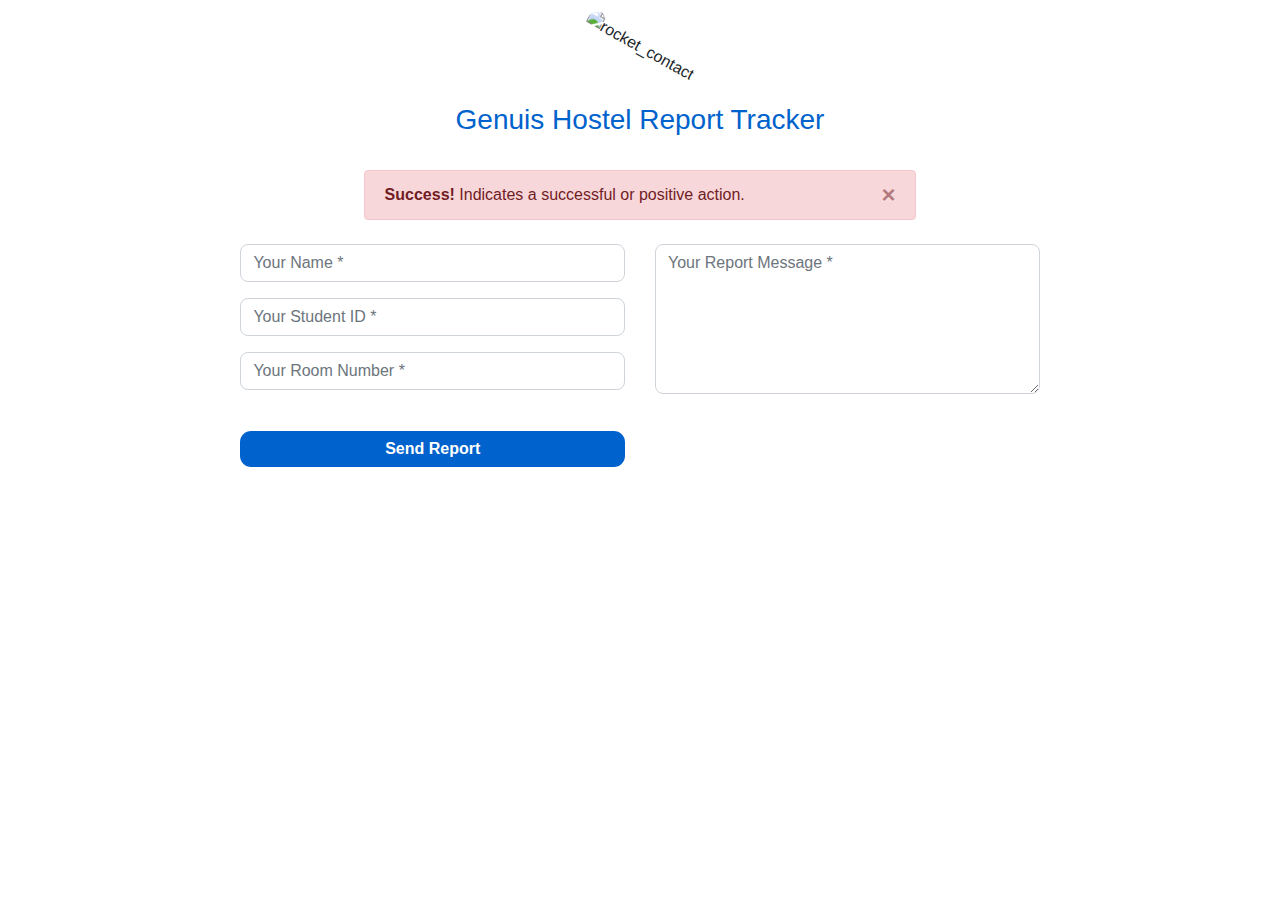
==== index.html @ 000fff28 "make room for Dynamic alert" ====
<!DOCTYPE html>
<html lang="en">
<head>
    <meta charset="UTF-8">
    <meta http-equiv="X-UA-Compatible" content="IE=edge">
    <meta name="viewport" content="width=device-width, initial-scale=1.0">
    <title>Hotel Tracker System|</title>

    <!-- Bootstrap CSS -->
    <link rel="stylesheet" href="https://cdn.jsdelivr.net/npm/bootstrap@4.6.1/dist/css/bootstrap.min.css">

    <!-- Fontawesome -->
    <link rel="stylesheet" href="https://cdnjs.cloudflare.com/ajax/libs/font-awesome/4.7.0/css/font-awesome.min.css">

    <!-- Custom CSS -->
    <link rel="stylesheet" href="./css/style.css">
</head>
<body>


    <div class="container contact-form">
        <div class="contact-image">
            <img src="https://image.ibb.co/kUagtU/rocket_contact.png" alt="rocket_contact"/>
        </div>
        <form method="post">
            <h3>Genuis Hostel Report Tracker</h3>
            <div class="row info mb-2 mt-0">
                <div class="col-md-2"></div>
                <div class="col-md-8 alert  alert-dismissible fade show">
                    <button type="button" class="close" data-dismiss="alert">&times;</button>
                    <strong id="alert-type">Success!</strong> <span id="alert-msg">Indicates a successful or positive action.</span>
                </div>
                <div class="col-md-2"></div>
            </div>
            <div class="row">
                <div class="col-md-6">
                    <div class="form-group">
                        <input type="text" name="sName" id="sName" class="form-control" placeholder="Your Name *" />
                    </div>
                    <div class="form-group">
                        <input type="text" name="sID" id="sID" class="form-control" placeholder="Your Student ID *" />
                    </div>
                    <div class="form-group">
                        <input type="text" name="rNum" id="rNum" class="form-control" placeholder="Your Room Number *" />
                    </div>
                </div>
                <div class="col-md-6">
                    <div class="form-group">
                        <textarea name="rMsg" id="rMsg" class="form-control" placeholder="Your Report Message *" style="width: 100%; height: 150px;"></textarea>
                    </div>
                </div>
            </div>
            <div class="row">
                <!-- <div class="col-md-4"></div> -->
                <div class="form-group col-md-6">
                    <button type="button" id="btn_send" name="btnSubmit" class="btnContact">Send Report</button>
                </div>

            </div>
        </form>
    </div>




    <!-- Bootstrap JS -->
    <script src="https://cdn.jsdelivr.net/npm/jquery@3.6.0/dist/jquery.slim.min.js"></script>
    <script src="https://cdn.jsdelivr.net/npm/popper.js@1.16.1/dist/umd/popper.min.js"></script>
    <script src="https://cdn.jsdelivr.net/npm/bootstrap@4.6.1/dist/js/bootstrap.bundle.min.js"></script>
    <!-- Custom JS -->
    <script src="./js/app.js"></script>    
</body>
</html>
---- css/style.css ----
*{
    padding: 0;
    margin: 0;
}

body{
    width: 100vw;
    height: 100;
    overflow: hidden;
}

.contact-form{
    background: #fff;
    margin-top: 4%;
    margin-bottom: 5%;
    width: 90%;
}
.contact-form .form-control{
    border-radius: 0.5rem;
}
.contact-image{
    text-align: center;
}
.contact-image img{
    border-radius: 6rem;
    width: 11%;
    margin-top: -3%;
    transform: rotate(29deg);
}
.contact-form form{
    padding: 14%;
}
.contact-form form .row{
    margin-bottom: -7%;
}
.contact-form h3{
    margin-bottom: 8%;
    margin-top: -16%;
    text-align: center;
    color: #0062cc;
}
.contact-form .btnContact {
    width: 100%;
    border: none;
    border-radius: 0.7rem;
    padding: 1.5%;
    background: #0062cc;
    font-weight: 600;
    color: #fff;
    cursor: pointer;
    margin-top: 20%;
}


/* Alert */
.info{
    margin-top: -30px !important;
}
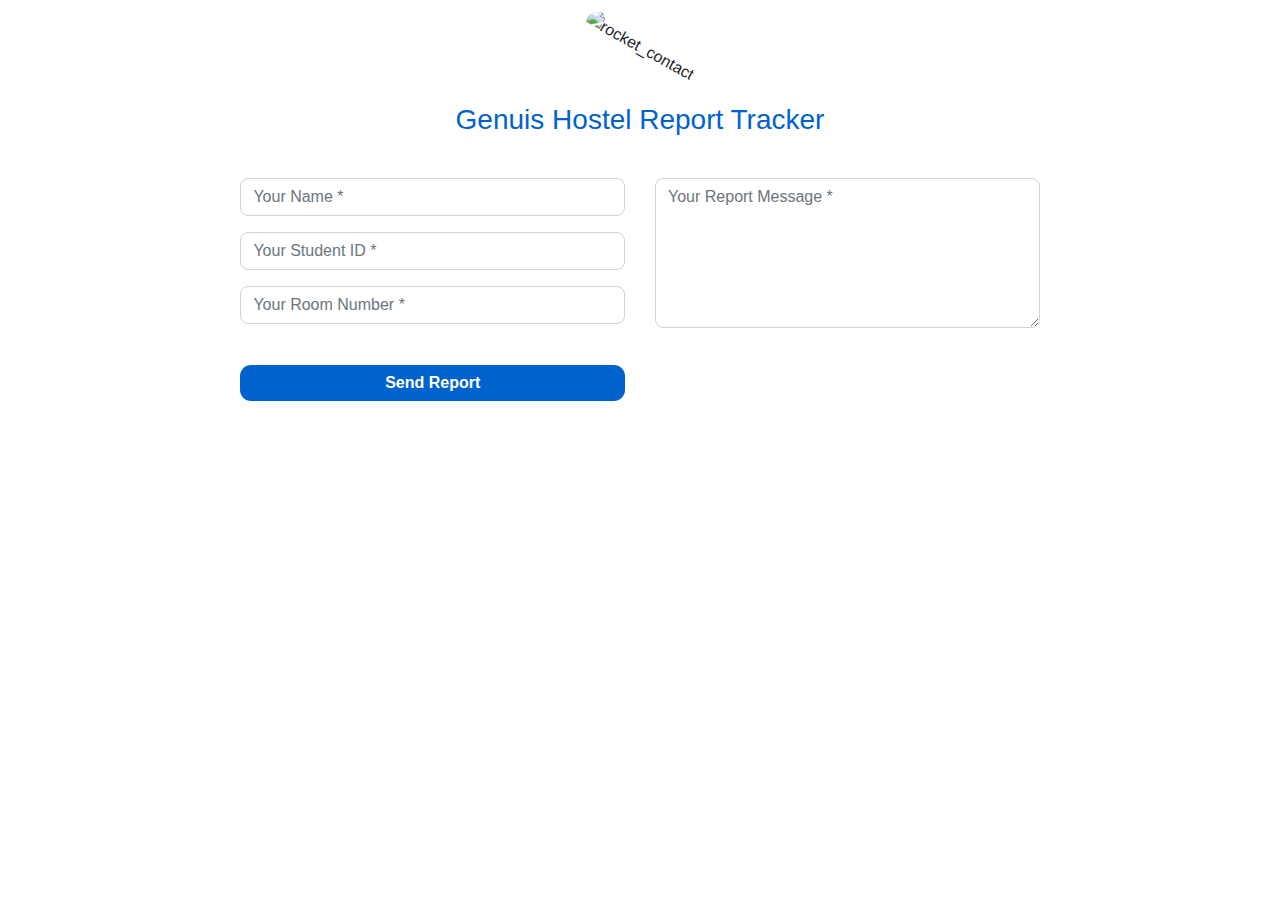
==== commit 7bde1762: "Update: Render error alert" ====
--- a/index.html
+++ b/index.html
@@ -38,7 +38,7 @@
                         <input type="text" name="sName" id="sName" class="form-control" placeholder="Your Name *" />
                     </div>
                     <div class="form-group">
-                        <input type="text" name="sID" id="sID" class="form-control" placeholder="Your Student ID *" />
+                        <input type="text" name="sID" id="sID" class="form-control outline-danger"  placeholder="Your Student ID *" />
                     </div>
                     <div class="form-group">
                         <input type="text" name="rNum" id="rNum" class="form-control" placeholder="Your Room Number *" />
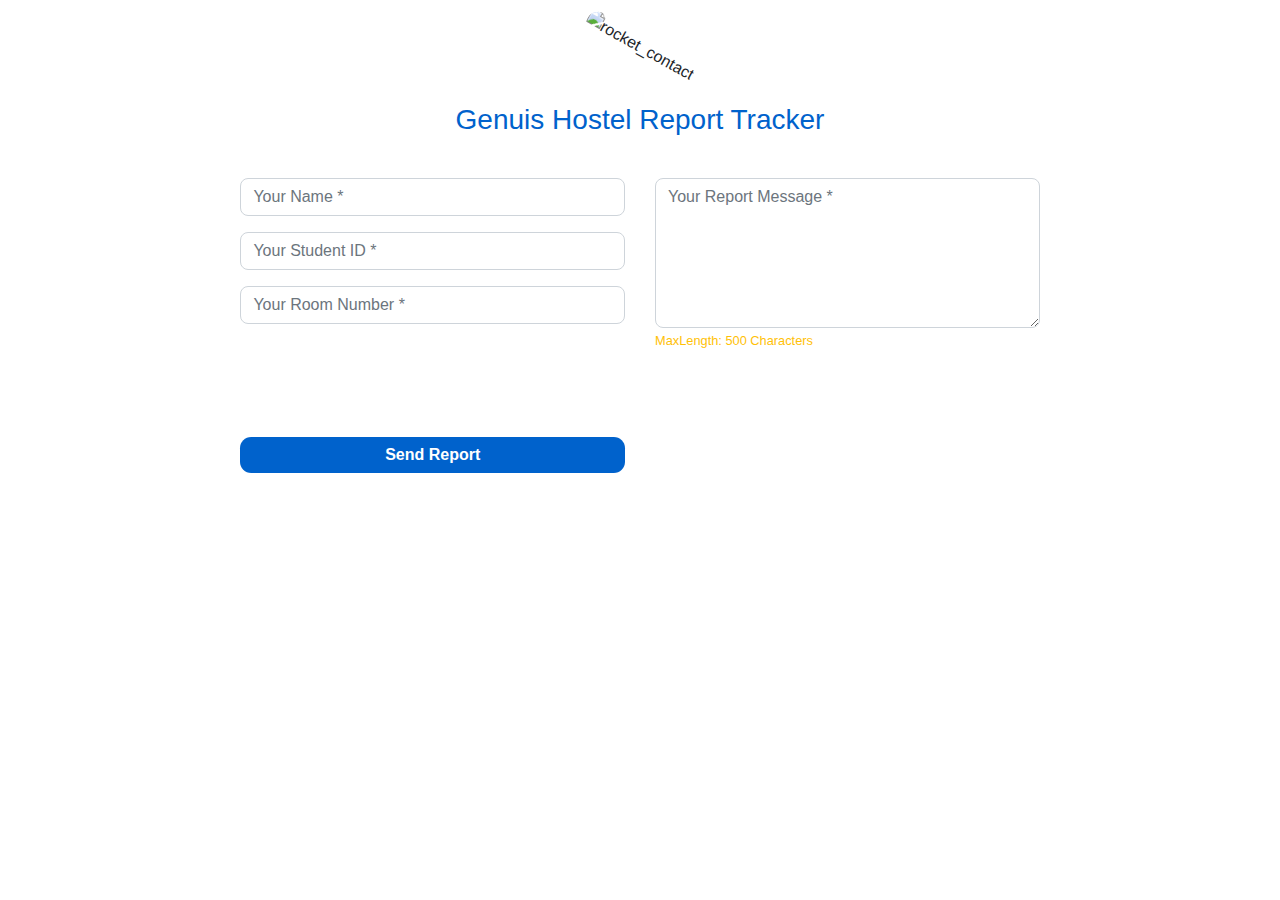
==== commit 67a735c7: "Update Form" ====
--- a/index.html
+++ b/index.html
@@ -22,7 +22,7 @@
         <div class="contact-image">
             <img src="https://image.ibb.co/kUagtU/rocket_contact.png" alt="rocket_contact"/>
         </div>
-        <form method="post">
+        <form method="post" autocomplete="off">
             <h3>Genuis Hostel Report Tracker</h3>
             <div class="row info mb-2 mt-0">
                 <div class="col-md-2"></div>
@@ -38,7 +38,7 @@
                         <input type="text" name="sName" id="sName" class="form-control" placeholder="Your Name *" />
                     </div>
                     <div class="form-group">
-                        <input type="text" name="sID" id="sID" class="form-control outline-danger"  placeholder="Your Student ID *" />
+                        <input type="text" name="sID" id="sID" class="form-control outline-danger"  placeholder="Your Student ID *" maxlength="8" />
                     </div>
                     <div class="form-group">
                         <input type="text" name="rNum" id="rNum" class="form-control" placeholder="Your Room Number *" />
@@ -46,17 +46,17 @@
                 </div>
                 <div class="col-md-6">
                     <div class="form-group">
-                        <textarea name="rMsg" id="rMsg" class="form-control" placeholder="Your Report Message *" style="width: 100%; height: 150px;"></textarea>
+                        <textarea name="rMsg" id="rMsg" class="form-control" maxlength="500" placeholder="Your Report Message *" style="width: 100%; height: 150px;"></textarea>
+                        <small class="text-warning">MaxLength: 500 Characters</small>
                     </div>
                 </div>
-            </div>
+            </div><br><br>
             <div class="row">
-                <!-- <div class="col-md-4"></div> -->
-                <div class="form-group col-md-6">
+                <div class="col-md-6">
                     <button type="button" id="btn_send" name="btnSubmit" class="btnContact">Send Report</button>
                 </div>
+            </div>
 
-            </div>
         </form>
     </div>
 
--- a/css/style.css
+++ b/css/style.css
@@ -18,6 +18,10 @@
 .contact-form .form-control{
     border-radius: 0.5rem;
 }
+.form-control:focus {
+    border-color: rgb(3, 99, 224);
+    box-shadow: 0 0 0 0.2rem rgba(3, 99, 224, 0.25);
+} 
 .contact-image{
     text-align: center;
 }
@@ -55,4 +59,4 @@
 /* Alert */
 .info{
     margin-top: -30px !important;
-}+}
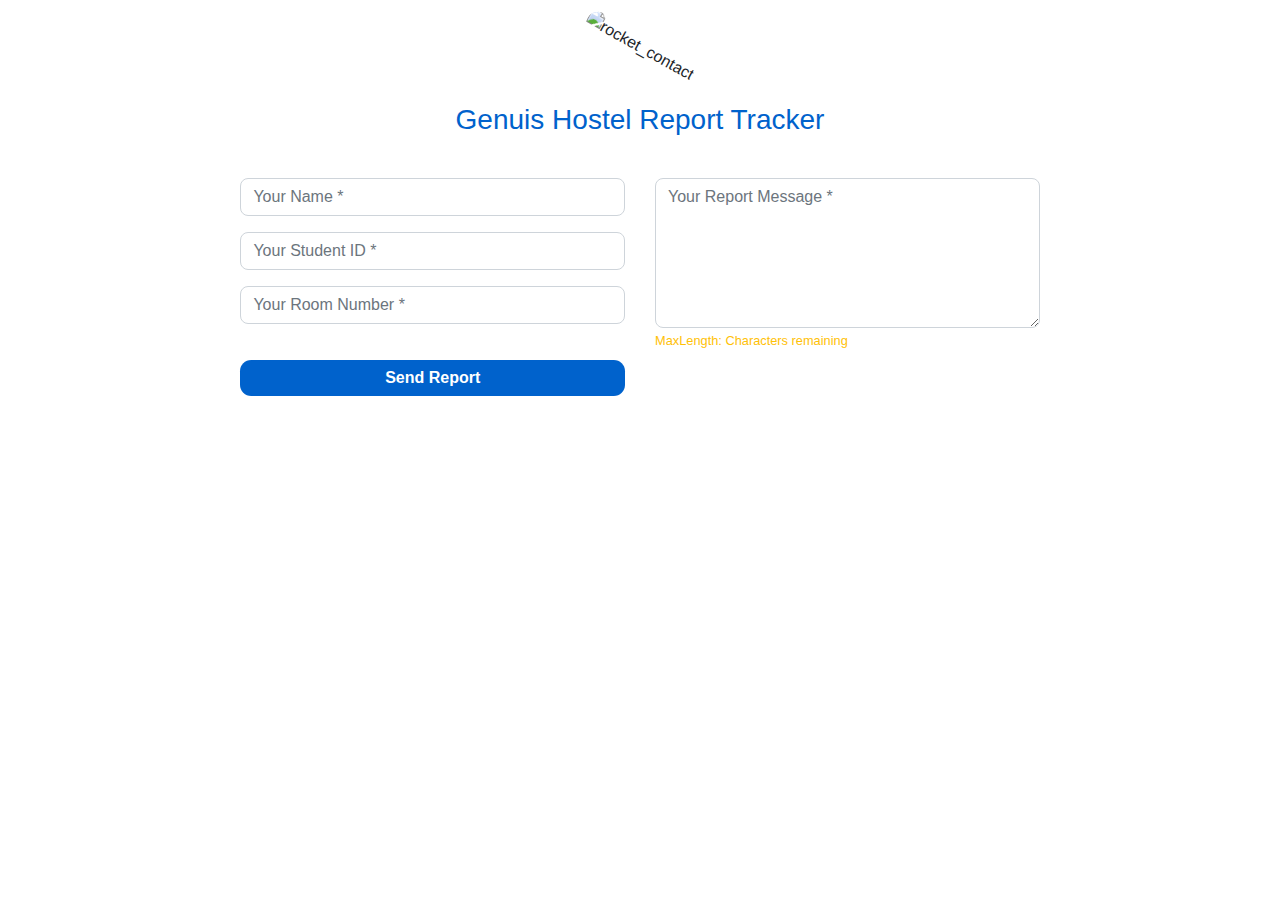
==== commit aad060bb: "Complete form" ====
--- a/index.html
+++ b/index.html
@@ -22,7 +22,7 @@
         <div class="contact-image">
             <img src="https://image.ibb.co/kUagtU/rocket_contact.png" alt="rocket_contact"/>
         </div>
-        <form method="post" autocomplete="off">
+        <form method="post" autocomplete="off" id="report_form">
             <h3>Genuis Hostel Report Tracker</h3>
             <div class="row info mb-2 mt-0">
                 <div class="col-md-2"></div>
@@ -47,7 +47,7 @@
                 <div class="col-md-6">
                     <div class="form-group">
                         <textarea name="rMsg" id="rMsg" class="form-control" maxlength="500" placeholder="Your Report Message *" style="width: 100%; height: 150px;"></textarea>
-                        <small class="text-warning">MaxLength: 500 Characters</small>
+                        <small class="text-warning">MaxLength: <span id="msgCount"></span> Characters remaining</small>
                     </div>
                 </div>
             </div><br><br>
--- a/css/style.css
+++ b/css/style.css
@@ -52,7 +52,7 @@
     font-weight: 600;
     color: #fff;
     cursor: pointer;
-    margin-top: 20%;
+    /* margin-top: 20%; */
 }
 
 
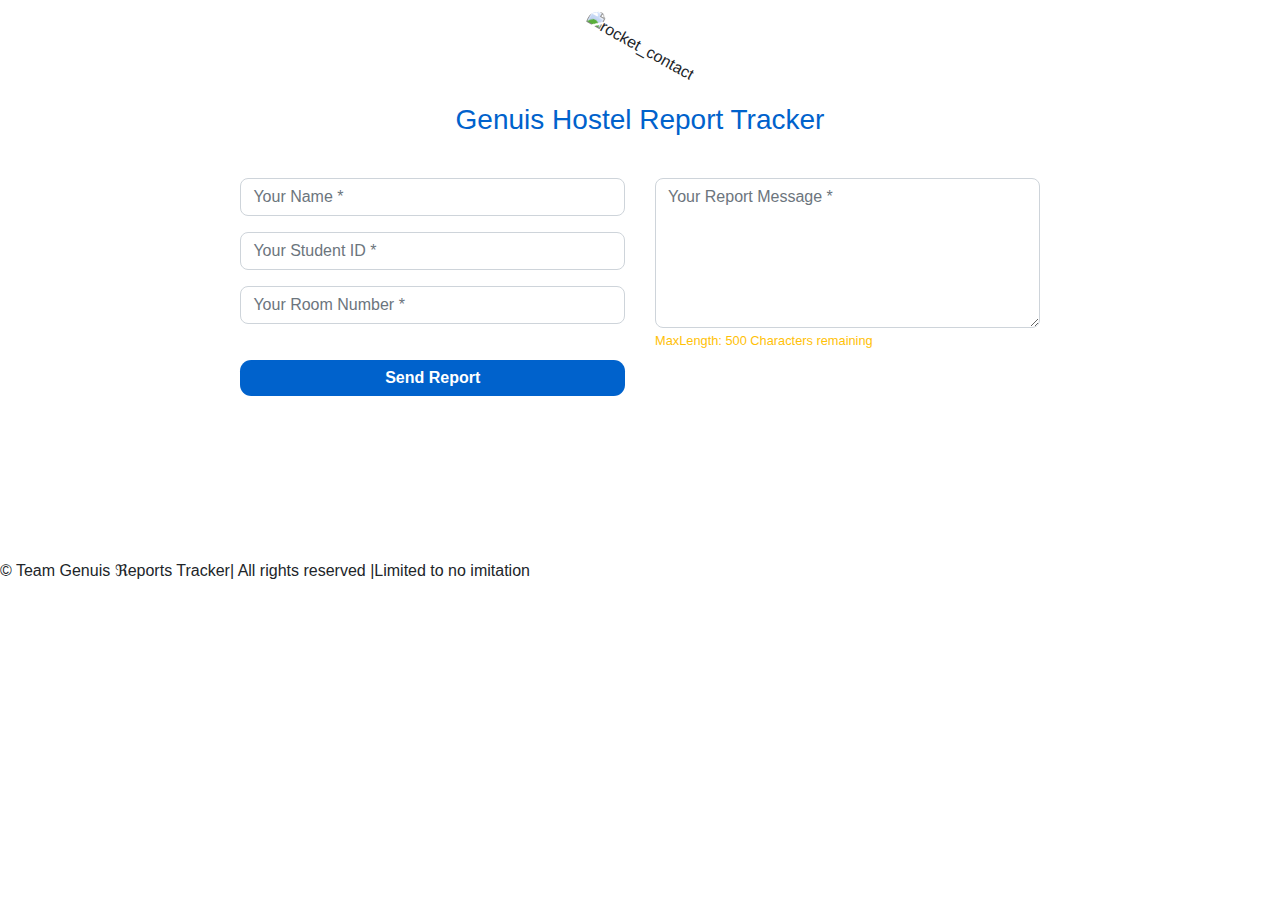
==== commit 9b4aaa14: "Update report form" ====
--- a/index.html
+++ b/index.html
@@ -59,6 +59,10 @@
 
         </form>
     </div>
+    <!-- footer -->
+    <div class="footer">
+        <p>&copy; <span id ="year"></span> Team Genuis &Re;eports Tracker| All rights reserved |Limited to no imitation</>
+      </div>
 
 
 
--- a/css/style.css
+++ b/css/style.css
@@ -57,6 +57,11 @@
 
 
 /* Alert */
+
 .info{
     margin-top: -30px !important;
 }
+
+.alert{
+    display: none;
+}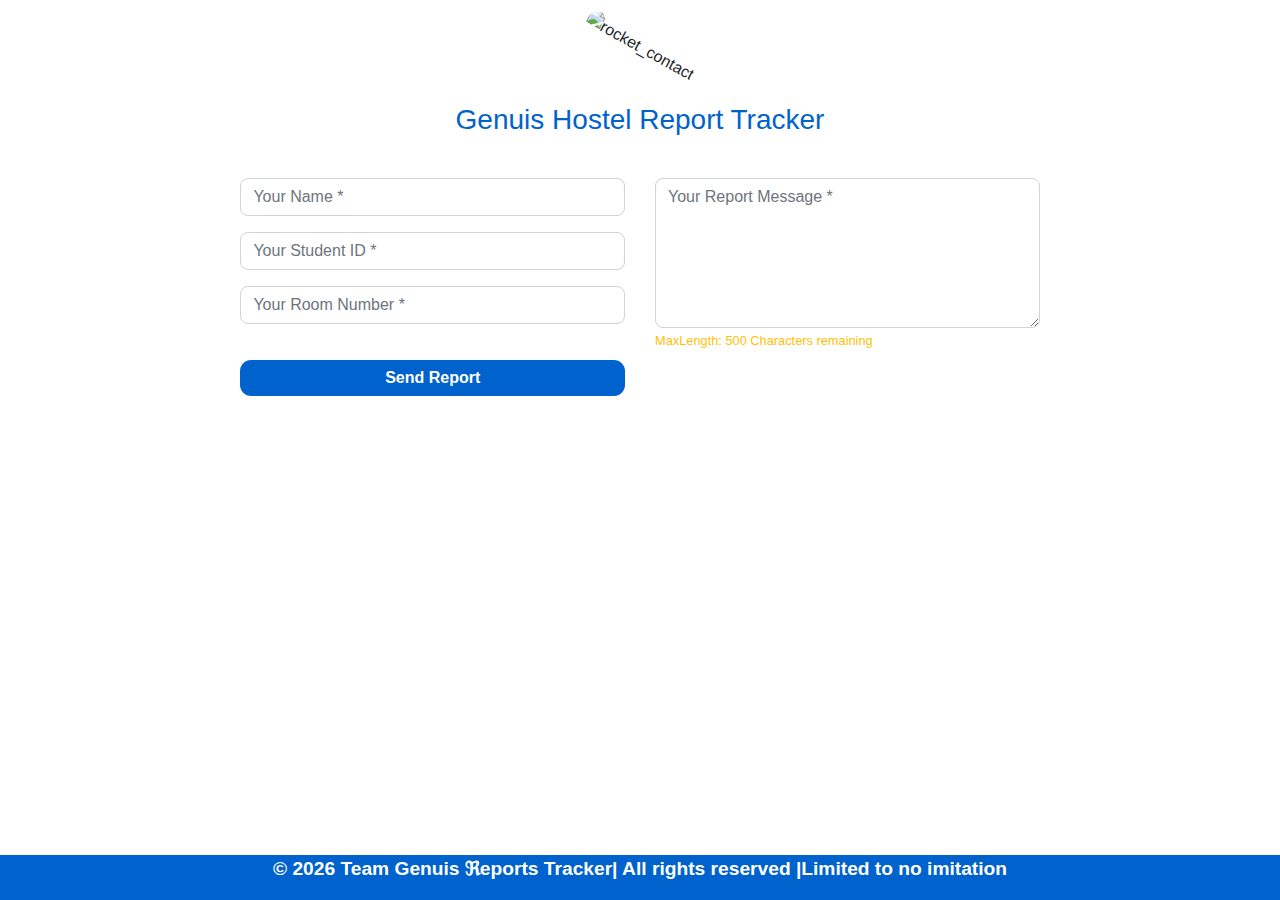
==== commit 059072a3: "Fix Report Bug" ====
--- a/index.html
+++ b/index.html
@@ -4,7 +4,7 @@
     <meta charset="UTF-8">
     <meta http-equiv="X-UA-Compatible" content="IE=edge">
     <meta name="viewport" content="width=device-width, initial-scale=1.0">
-    <title>Hotel Tracker System|</title>
+    <title>Hotel Tracker System| Send Report</title>
 
     <!-- Bootstrap CSS -->
     <link rel="stylesheet" href="https://cdn.jsdelivr.net/npm/bootstrap@4.6.1/dist/css/bootstrap.min.css">
@@ -47,7 +47,7 @@
                 <div class="col-md-6">
                     <div class="form-group">
                         <textarea name="rMsg" id="rMsg" class="form-control" maxlength="500" placeholder="Your Report Message *" style="width: 100%; height: 150px;"></textarea>
-                        <small class="text-warning">MaxLength: <span id="msgCount"></span> Characters remaining</small>
+                        <small class="text-warning">MaxLength: <span id="msgCount">500</span> Characters remaining</small>
                     </div>
                 </div>
             </div><br><br>
--- a/css/style.css
+++ b/css/style.css
@@ -19,7 +19,7 @@
     border-radius: 0.5rem;
 }
 .form-control:focus {
-    border-color: rgb(3, 99, 224);
+    border-color: #0062cc;
     box-shadow: 0 0 0 0.2rem rgba(3, 99, 224, 0.25);
 } 
 .contact-image{
@@ -64,4 +64,20 @@
 
 .alert{
     display: none;
+}
+
+/* footer */
+.footer {
+    position: fixed;
+    left: 0;
+    bottom: 0;
+    width: 100%;
+    background-color: #0062cc;
+    color: white;
+    text-align: center;
+}
+
+.footer p{
+    font-weight: bold;
+    font-size: 1.2rem;
 }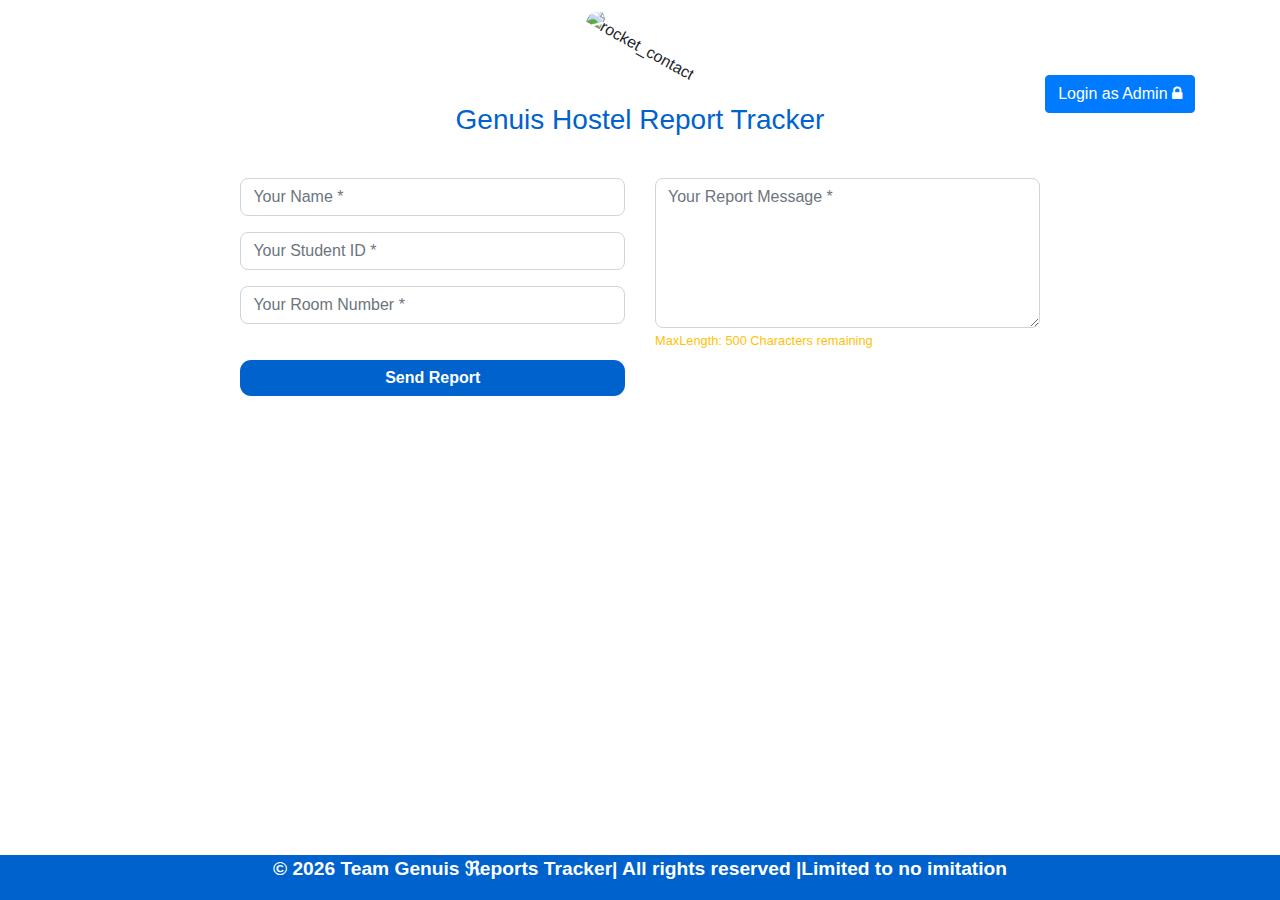
==== commit 3a61e8e3: "Update: Add Login func" ====
--- a/index.html
+++ b/index.html
@@ -22,6 +22,9 @@
         <div class="contact-image">
             <img src="https://image.ibb.co/kUagtU/rocket_contact.png" alt="rocket_contact"/>
         </div>
+        <div class="action_btn pull-right">
+            <a href="/login.html" class="btn btn-primary">Login as Admin <i class="fa fa-lock"></i></a>
+        </div>
         <form method="post" autocomplete="off" id="report_form">
             <h3>Genuis Hostel Report Tracker</h3>
             <div class="row info mb-2 mt-0">
@@ -35,7 +38,7 @@
             <div class="row">
                 <div class="col-md-6">
                     <div class="form-group">
-                        <input type="text" name="sName" id="sName" class="form-control" placeholder="Your Name *" />
+                        <input type="text" name="sName" id="sName" class="form-control" placeholder="Your Name *"  />
                     </div>
                     <div class="form-group">
                         <input type="text" name="sID" id="sID" class="form-control outline-danger"  placeholder="Your Student ID *" maxlength="8" />
--- a/css/style.css
+++ b/css/style.css
@@ -80,4 +80,9 @@
 .footer p{
     font-weight: bold;
     font-size: 1.2rem;
+}
+
+/* Dashboard page */
+#dashboard{
+    display: none;
 }